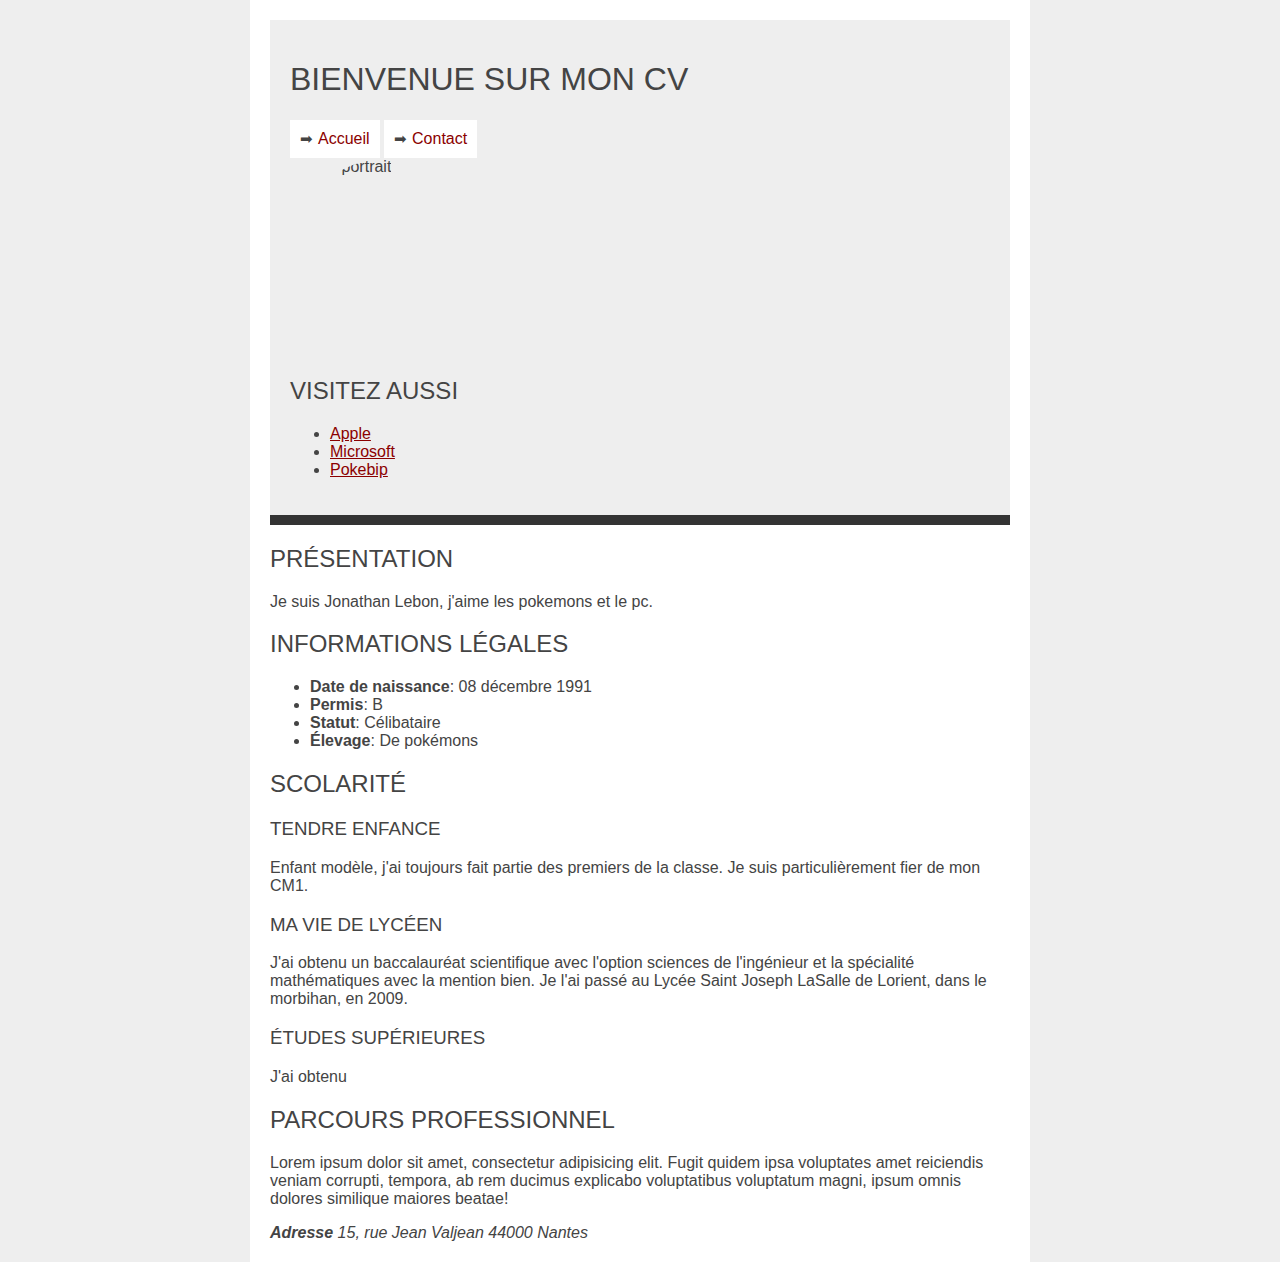
==== index.htm @ 14c5d0c8 "Premier commit" ====
<!DOCTYPE html>
<html class="accueil">
	<head>
		<meta charset="UTF-8">
		<link rel="stylesheet" href="styles.css">
		<title>CV de Jonathan Lebon</title>
	</head>
	<body>
		<!-- Commentaires -->
		<!-- <a href=" "> contenu du lien</a> -->
		<header class="main-header">
			<h1 class="main-title">Bienvenue sur mon CV</h1>
			<nav class="main-nav">
				<ul>
					<li><a href="index.htm" title="" class="big">Accueil</a></li>
					<li><a href="contact.htm" title="" class="big">Contact</a></li>
				</ul>
			</nav>
			<div class="portrait">
				<img src="http://www.google.fr/url?source=imglanding&ct=img&q=https://media.licdn.com/mpr/mpr/shrink_200_200/p/3/005/0b8/366/307a81b.jpg&sa=X&ved=0CAkQ8wdqFQoTCPiFyJXnh8YCFUPsFAodmBEAkg&usg=AFQjCNH3eFhjvrM6hdM7jpiMpIs01nr1iw" alt="Mon portrait"></img>
			</div>
			<h2>Visitez aussi</h2>
			<ul>
				<li><a href="http://www.apple.com">Apple</a></li>
				<li><a href="http://www.microsot.com">Microsoft</a></li>
				<li><a href="http://www.pokebip.com">Pokebip</a></li>
			</ul>
		</header>
		<main role="main"><!-- attribut area -->
			<section class="section-presentation section-important">
                <h2 class="section-title">Présentation</h2>
                <p>Je suis Jonathan Lebon, j'aime les pokemons et le pc.</p>
                <article>
                    <h2>Informations légales</h2>
                    <ul>
                        <li><strong>Date de naissance</strong>: 08 décembre 1991</li>
                        <li><strong>Permis</strong>: B</li>
                        <li><strong>Statut</strong>: Célibataire</li>
                        <li><strong>Élevage</strong>: De pokémons</li>
                    </ul>
                </article>
            </section>
			<section class="section-scolarite section-important">
				<h2 class="section-title">Scolarité</h2>
				<article>
                    <h3>Tendre enfance</h3>
                    <p>
                    	Enfant modèle, j'ai toujours fait partie des premiers de la classe. Je suis particulièrement fier de mon CM1.
                   	</p>
                </article>
                <article>
                    <h3>Ma vie de lycéen</h3>
                    <p>
                    	J'ai obtenu un baccalauréat scientifique avec l'option sciences de l'ingénieur et la spécialité mathématiques avec la mention bien. Je l'ai passé au Lycée Saint Joseph LaSalle de Lorient, dans le morbihan, en 2009.
                    </p>            
                </article>
                <article>
                    <h3>Études supérieures</h3>
                    <p>
                    	J'ai obtenu 
                    </p>
                </article>
			</section>
			<section class="section-pro section-important">
                <h2 class="section-title">Parcours professionnel</h2>
                <p>Lorem ipsum dolor sit amet, consectetur adipisicing elit. Fugit quidem ipsa voluptates amet reiciendis veniam corrupti, tempora, ab rem ducimus explicabo voluptatibus voluptatum magni, ipsum omnis dolores similique maiores beatae!</p>
            </section>
		</main>
		<footer>
			<address>
				<strong>Adresse</strong>
				<span class="street">15, rue Jean Valjean</span>
				<span class="city">44000 Nantes</span>
			</address>
		</footer>
	</body>
</html>
---- styles.css ----
html{
	background-color: #eee;
	/*background-color: rgb(255, 120, 0)*/
	box-sizing: border-box;
}

*, *:before, *:after{
	box-sizing: inherit;
}

body{
	font-family: Helvetica, Arial, sans-serif;
	color: #444;
	max-width: 780px;
	background: #fff;
	margin: 0 auto;
	padding: 20px;
}

a{
	color: darkred;
}

a:visited{
	color: purple;
}

a:focus{
	color: red;
}

a:hover{
	color: yellow;
}

h1, h2, h3, h4, h5, h6{
	font-weight: normal;
	text-transform: uppercase;
}


/* Element desig */

.main-header{
	border-bottom : 10px #333 solid;
	background-color: #eee;
	padding: 20px;
}
.portrait{
	width: 199px;
	height: 199px;
	border-radius: 50%;
	overflow: hidden;
	transition: all 1s;
}
.portrait:hover{
	transform: translateX(500px) rotate(360deg);
}

.main-nav a{
	text-decoration: none
}
.main-nav ul{
	/* surcharge des styles prédéfinis par le navigateur */
	list-style-type: none;
	padding: 0;
	margin: 0;
}
.main-nav li{
	display: inline-block;
	background-color: #fff;
	padding: 10px;
}
.main-nav li:hover{
	background-color: #444;
}
.main-nav li:before{
	content: "\27A1";
	font-size: 15px;
	display: inline-block;
	margin-right: 5px;
}
.main-nav li:hover:before{
	color: yellow;
}

.contact .main-header{
	background-color: red;
}
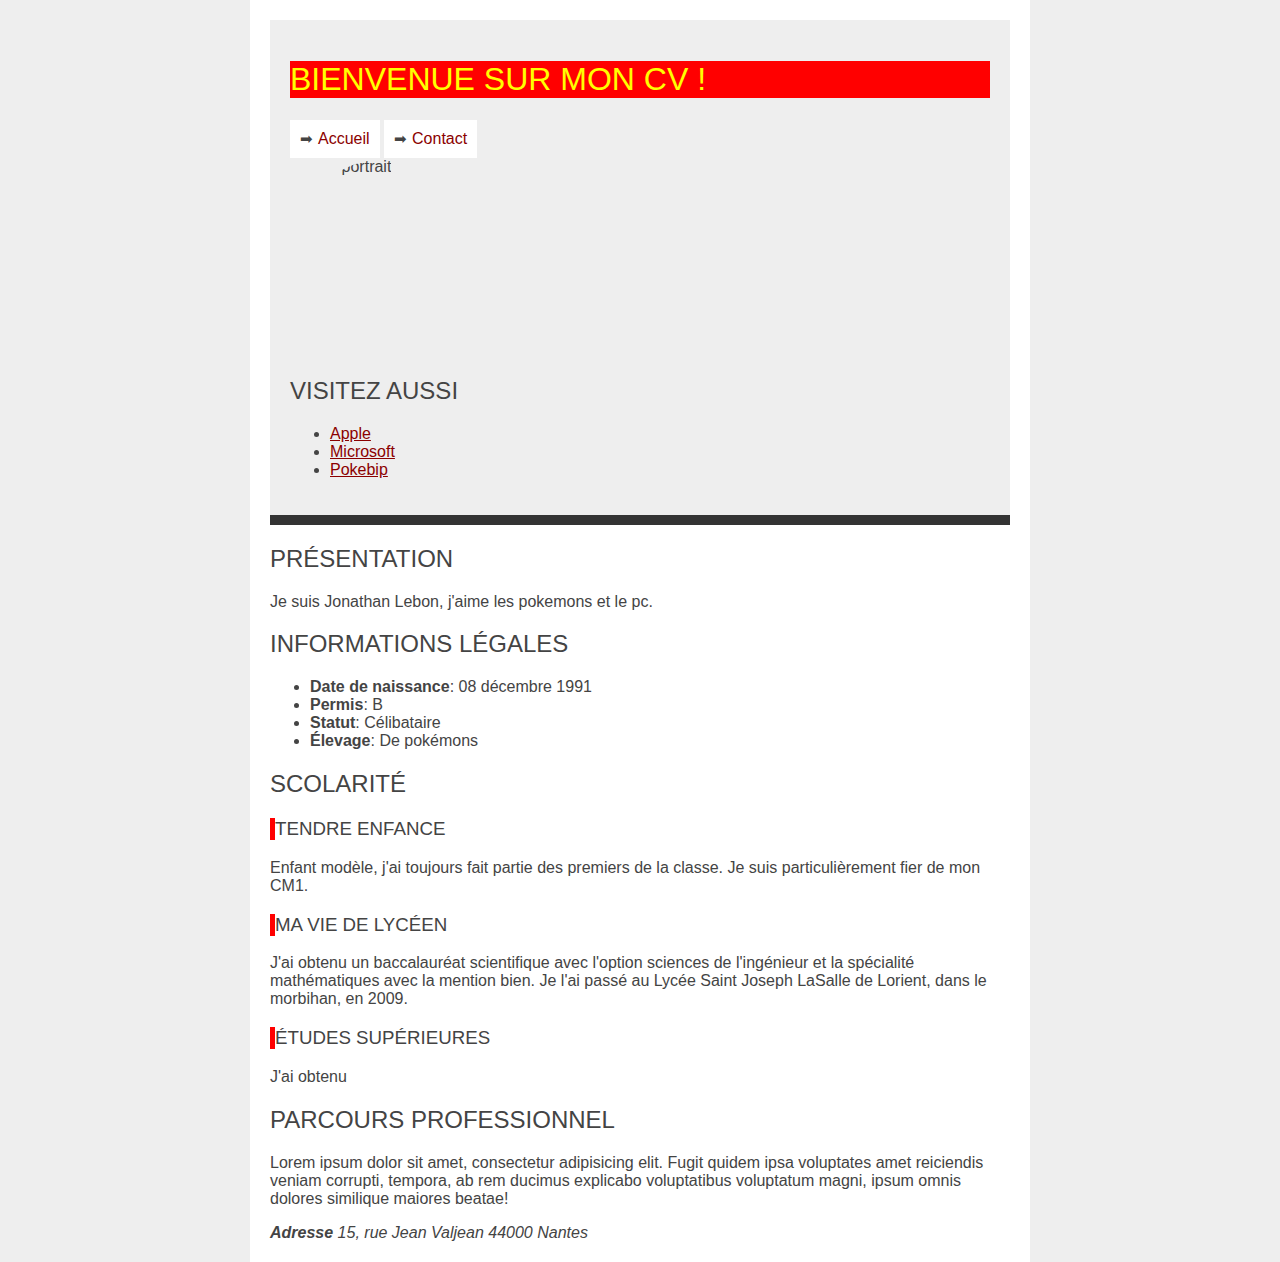
==== commit 1c230126: "Fin du premier cours de javascript" ====
--- a/index.htm
+++ b/index.htm
@@ -9,7 +9,7 @@
 		<!-- Commentaires -->
 		<!-- <a href=" "> contenu du lien</a> -->
 		<header class="main-header">
-			<h1 class="main-title">Bienvenue sur mon CV</h1>
+			<h1 class="main-title" id="toto">Bienvenue sur mon CV</h1>
 			<nav class="main-nav">
 				<ul>
 					<li><a href="index.htm" title="" class="big">Accueil</a></li>
@@ -73,5 +73,47 @@
 				<span class="city">44000 Nantes</span>
 			</address>
 		</footer>
+
+		<script>
+			"use strict";
+			
+			/*var element = document.createElement('h1');
+
+			element.innerHTML = "bonjour";
+
+			document.body.appendChild(element);*/
+
+			var element = document.getElementById("toto");
+			element.innerHTML = "Bienvenue sur mon CV !";
+			element.style.color = "yellow";
+			element.style.backgroundColor = "red";
+
+			var elements = document.getElementsByClassName("section-title");
+			console.log(elements);
+
+			elements = document.getElementsByTagName("h3");
+			console.log(elements);
+
+			//elements.forEach(function(element){
+				// ne fonctionne pas car elements n'est pas un array mais un nodeList
+			//});
+
+			[].forEach.call(elements, function(element){
+				element.style.borderLeft = "5px solid red";
+			});
+			//Array.prototype.forEach.call marche aussi et est même mieux puisqu'on ne crée pas de tableau
+
+			var mainTitles = document.getElementsByClassName("main-title");
+			[].forEach.call(mainTitles, function(elem){
+				elem.addEventListener("click", function (){
+					elem.style.color = "blue";
+					elem.classList.remove("main-title");
+				});
+			});
+
+			document.querySelector("h1.main-title"); //récupère le premier élément correspondant à la description donnée
+			document.querySelectorAll("h1.main-title"); //récupère tous les éléments correspondant
+
+		</script>
 	</body>
 </html>--- a/styles.css
+++ b/styles.css
@@ -14,7 +14,7 @@
 	max-width: 780px;
 	background: #fff;
 	margin: 0 auto;
-	padding: 20px;
+	padding: 20px; 
 }
 
 a{
@@ -54,7 +54,7 @@
 	transition: all 1s;
 }
 .portrait:hover{
-	transform: translateX(500px) rotate(360deg);
+	/*transform: translateX(500px) rotate(360deg);*/
 }
 
 .main-nav a{
